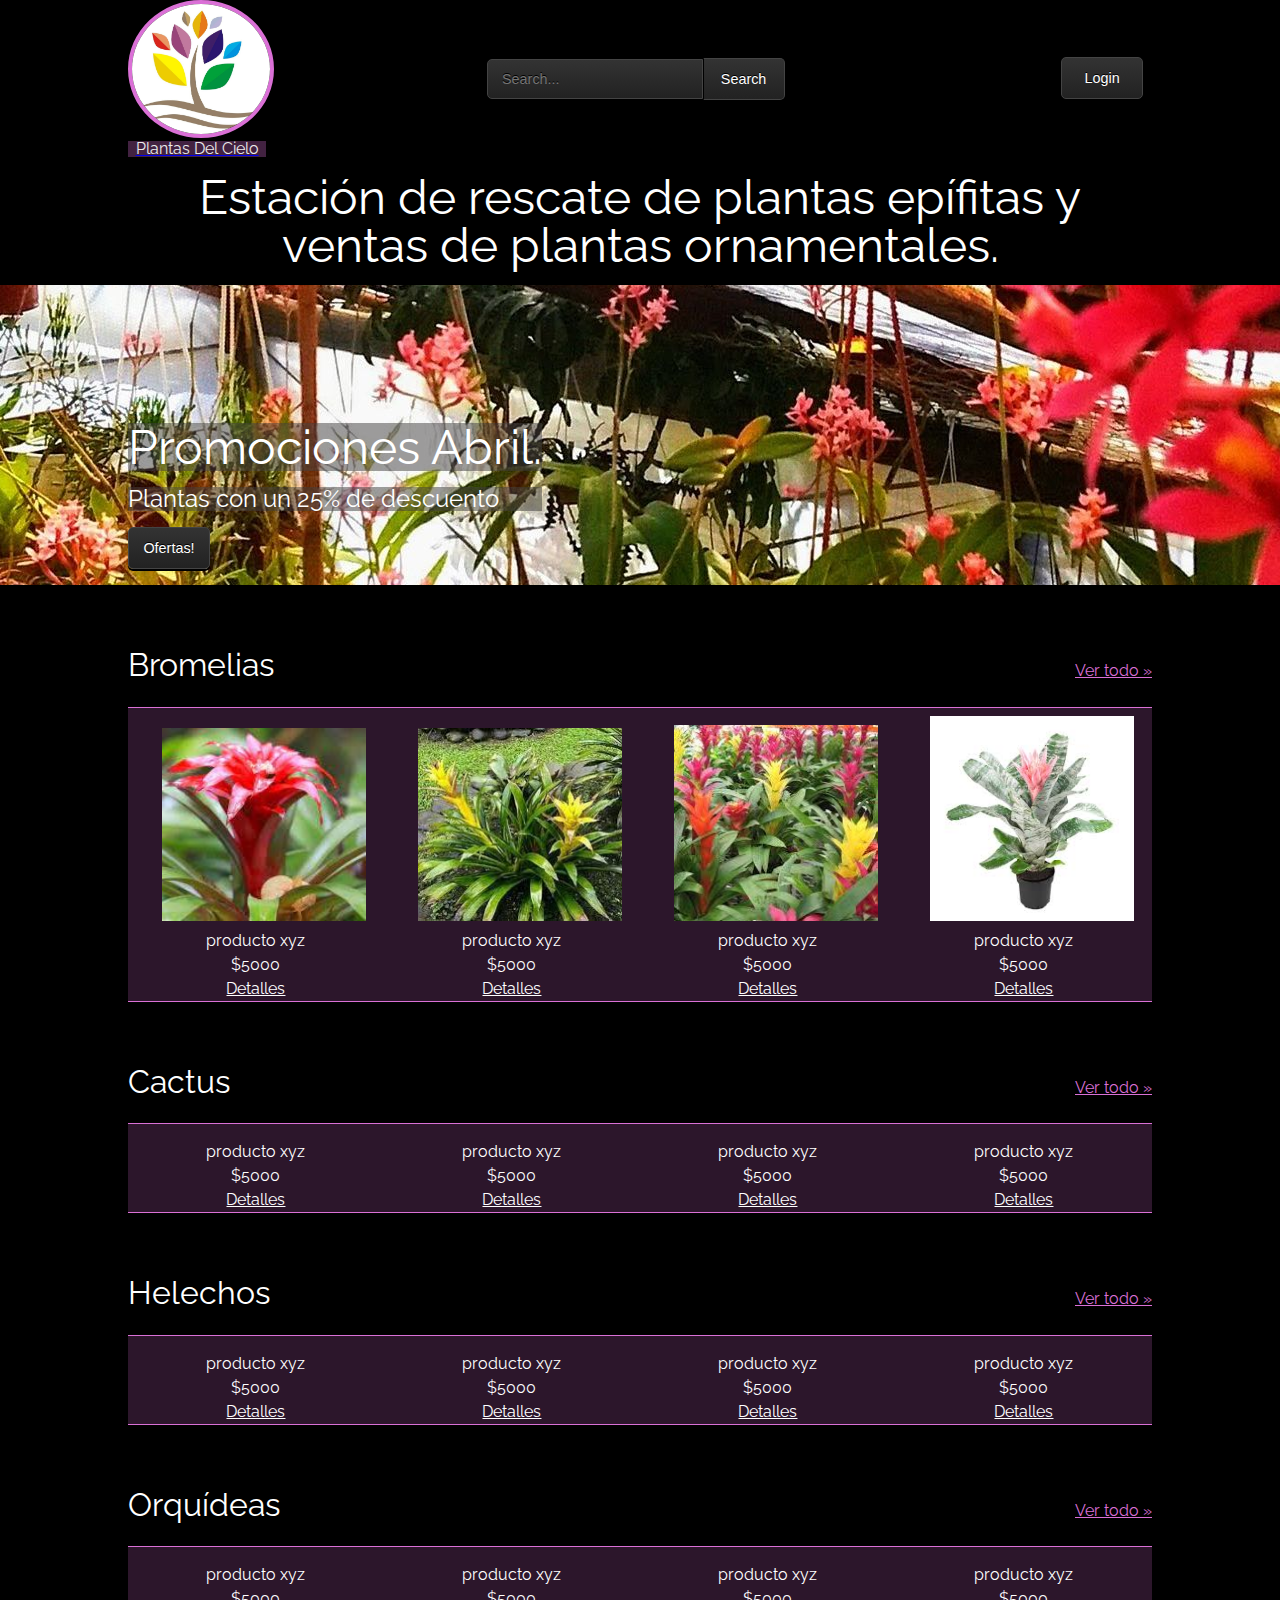
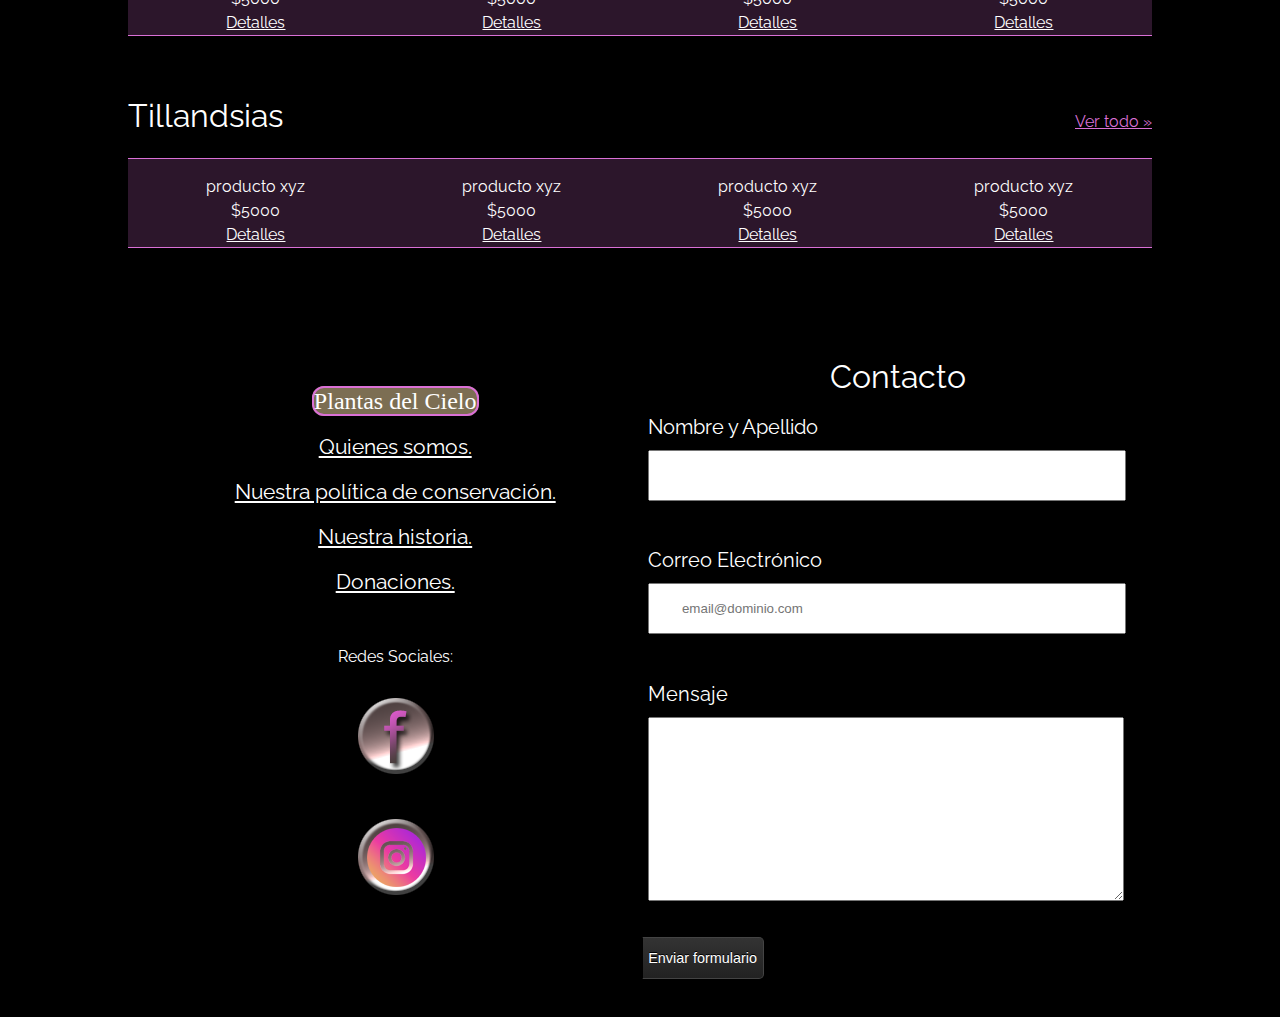
==== ecommerce.html @ c87b20a2 "agregada pagina ecommerce" ====
<!DOCTYPE html>

<html>
    <head>
        <meta charset="UTF-8">
        <meta name="viewport" content="width=device-width, initial-scale=1.0" />
        <title>Plantas Del Cielo</title>
        <link href="https://fonts.googleapis.com/css?family=Raleway" rel="stylesheet" />
        <link href="https://fonts.googleapis.com/css2?family=Londrina+Outline&display=swap" rel="stylesheet">
        <link rel="stylesheet" href="reset.css">
        <link rel="stylesheet" href="main.css">
        <link rel="stylesheet" href="header.css">
        <link rel="stylesheet" href="banner.css">
        <link rel="stylesheet" href="variedades.css">
        <link rel="stylesheet" href="contacto.css">
    </head>
    <body>
        
        <section class="header">
           
                <div class="header__contenedor">
                    <a href="https://j-a-v-u.github.io/landingEcommerce/">
                        <img class="header__logo" src="images/logo.jpg" alt="logo">
                        <p class="header__logo__nombre">Plantas Del Cielo</p>
                    </a>
                </div>
               

            <section class="busquedaYlogin">
                <div class="busqueda">
                    <form action="" method="">		    
                        <input type="search" placeholder="Search...">		    	
                        <button class="header__btn">Search</button>
                    </form>
                </div>
           

                <div class="login">
                    <button class="header__btn" id="login">Login</button>
                </div>
            </section>  
        </section>

        <div>  
            <p class="header__busqueda__descripcion">Estación de rescate de plantas epífitas y ventas de plantas ornamentales.</p>
        </div>
        

        <section class="banner">
            
            <div class="banner__items">
                <h1>Promociones Abril. </h1>

                <p>Plantas con un 25% de descuento </p>
               
                <button class="header__btn" id="btn__ofertas">Ofertas!</button>
            </div>


        </section>


        <div class="variedades">

            <section class="bromelias">
                <div class="variedades__contenedor">                    
                    <p class="variedades__contenedor__titulo">Bromelias</p>
                    <a href="#" class="variedades__contenedor__todos">Ver todo &#187;</a>
                </div>

                <ul class="lista">
                    <li>
                        <img src="images/bromelias/1.jpg" alt="">
                        <p>producto xyz</p>
                        <p>$5000</p>
                        <a href="#">Detalles</a>
                    </li>
                    
                    <li>
                        <img src="images/bromelias/2.jpg" alt="">
                        <p>producto xyz</p>
                        <p>$5000</p>
                        <a href="#">Detalles</a>
                    </li>
                    <li>
                        <img src="images/bromelias/3.jpg" alt="">
                        <p>producto xyz</p>
                        <p>$5000</p>
                        <a href="#">Detalles</a>
                    </li>
                    <li>
                        <img src="images/bromelias/4.jpg" alt="">
                        <p>producto xyz</p>
                        <p>$5000</p>
                        <a href="#">Detalles</a>
                    </li>
                </ul>
            </section>


            <section class="cactus">
                <div class="variedades__contenedor">                    
                    <p class="variedades__contenedor__titulo">Cactus</p>
                    <a href="#" class="variedades__contenedor__todos">Ver todo &#187;</a>
                </div>
                <ul class="lista">
                    <li>
                        <img src="" alt="">
                        <p>producto xyz</p>
                        <p>$5000</p>
                        <a href="#">Detalles</a>
                    </li>
                    
                    <li>
                        <img src="" alt="">
                        <p>producto xyz</p>
                        <p>$5000</p>
                        <a href="#">Detalles</a>
                    </li>
                    <li>
                        <img src="" alt="">
                        <p>producto xyz</p>
                        <p>$5000</p>
                        <a href="#">Detalles</a>
                    </li>
                    <li>
                        <img src="" alt="">
                        <p>producto xyz</p>
                        <p>$5000</p>
                        <a href="#">Detalles</a>
                    </li>
                </ul>
            </section>

            <section class="helechos">
                <div class="variedades__contenedor">                    
                    <p class="variedades__contenedor__titulo">Helechos</p>
                    <a href="#" class="variedades__contenedor__todos">Ver todo &#187;</a>
                </div>
                <ul class="lista">
                    <li>
                        <img src="" alt="">
                        <p>producto xyz</p>
                        <p>$5000</p>
                        <a href="#">Detalles</a>
                    </li>
                    
                    <li>
                        <img src="" alt="">
                        <p>producto xyz</p>
                        <p>$5000</p>
                        <a href="#">Detalles</a>
                    </li>
                    <li>
                        <img src="" alt="">
                        <p>producto xyz</p>
                        <p>$5000</p>
                        <a href="#">Detalles</a>
                    </li>
                    <li>
                        <img src="" alt="">
                        <p>producto xyz</p>
                        <p>$5000</p>
                        <a href="#">Detalles</a>
                    </li>
                </ul>
            </section>

            <section class="orquideas">
                <div class="variedades__contenedor">                    
                    <p class="variedades__contenedor__titulo">Orquídeas</p>
                    <a href="#" class="variedades__contenedor__todos">Ver todo &#187;</a>
                </div>
                <ul class="lista">
                    <li>
                        <img src="" alt="">
                        <p>producto xyz</p>
                        <p>$5000</p>
                        <a href="#">Detalles</a>
                    </li>
                    
                    <li>
                        <img src="" alt="">
                        <p>producto xyz</p>
                        <p>$5000</p>
                        <a href="#">Detalles</a>
                    </li>
                    <li>
                        <img src="" alt="">
                        <p>producto xyz</p>
                        <p>$5000</p>
                        <a href="#">Detalles</a>
                    </li>
                    <li>
                        <img src="" alt="">
                        <p>producto xyz</p>
                        <p>$5000</p>
                        <a href="#">Detalles</a>
                    </li>
                </ul>
            </section>

            <section class="tillandsias">
                <div class="variedades__contenedor">                    
                    <p class="variedades__contenedor__titulo">Tillandsias</p>
                    <a href="#" class="variedades__contenedor__todos">Ver todo &#187;</a>
                </div>
                <ul class="lista">
                    <li>
                        <img src="" alt="">
                        <p>producto xyz</p>
                        <p>$5000</p>
                        <a href="#">Detalles</a>
                    </li>
                    
                    <li>
                        <img src="" alt="">
                        <p>producto xyz</p>
                        <p>$5000</p>
                        <a href="#">Detalles</a>
                    </li>
                    <li>
                        <img src="" alt="">
                        <p>producto xyz</p>
                        <p>$5000</p>
                        <a href="#">Detalles</a>
                    </li>
                    <li>
                        <img src="" alt="">
                        <p>producto xyz</p>
                        <p>$5000</p>
                        <a href="#">Detalles</a>
                    </li>
                </ul>
            </section>
        </div>

       
        


        
        <section class="fondo">  

            
            <div id="contacto">    
                        <!-- <h3 class="mapa__titulo">div class="libro">  <div class="cube" id="config"></div>   </div> -->
                           <ul class="contacto__lista">
                            <li class="contacto__lista__banner">
                                <p>Plantas del Cielo</p>
                            </li>
                               
                                <li>
                                    <a href="quienessomos.html">Quienes somos.</a>
                                </li>
                                <li>
                                    <a href="quienessomos.html#politica">Nuestra política de conservación.</a>
                                </li>
                                 <li>
                                    <a href="quienessomos.html#historia">Nuestra historia.</a>
                                </li>
                                <li>
                                    <a href="#">Donaciones.</a>
                                </li>
                               
                                <li class="contacto__lista__redes">
                                    <p>Redes Sociales:</p> 
                                    <a href="https://www.facebook.com/Plantas-del-cielo-100854398071946/"><img src="images/fb.png" alt=""></a>
                                    <a href="https://www.instagram.com/plantasdelcielo/?hl=es"><img src="images/insta.png" alt=""></a>
                            
                                </li>
                           </ul>
                        
                          



                        <form class="contacto__datos">
                            <h2 class="contacto__titulo">Contacto </h2>
                            <label for="nombreapellido">Nombre y Apellido</label>
                            <input type="text" id="nombreapellido" class="input-padron" required>
                            <div class="error__contenedor">
                                <p class="error__nombreapellido">Mensaje de error</p>
                            </div>

                            <label for="correoelectronico">Correo Electrónico</label>
                            <input type="email" id="correoelectronico" class="input-padron" required placeholder="email@dominio.com">
                            <div class="error__contenedor">
                                <p class="error__correo">Mensaje de error</p>
                            </div>

                            <label for="mensaje">Mensaje</label>
                            <textarea cols="70" rows="10" id="mensaje" class="input-padron" required></textarea>
                            <div class="error__contenedor">
                                <p class="error__mensaje">Mensaje de error</p>
                            </div>

                            <input type="submit" value="Enviar formulario" class="header__btn"  id="contacto__boton" onclick="multicomprobacion()">

                        </form>
        
             </div>
            </section>










            <script src="scripts.js"></script>
    </body>
</html>
---- main.css ----
@media screen and (max-width: 780px) {
	html{
	font-size: 10px;
	}
}


body{
    background-color: black;
}
---- header.css ----
body{
	font-family: Raleway, "Helvetica Ne";
}

.header{
	align-items: center;
	display: flex;
	margin: 0 10% 1rem 10%;
	justify-content: space-between;
}

@media screen and (max-width: 1023px) {
	.header{
	margin: 0 2.5%;
	}
}

@media screen and (max-width: 780px) {
	.header{
		justify-content: flex-start;
	}
}





/***************logo*****************/

.header__contenedor{
	display: flex;
	width:15%;
	flex-direction: column;
}

.header__logo {
	border: 0.25rem solid orchid;
	border-radius: 50%;
	width:90%;

}
.header__logo__nombre {
	background: rgba(218, 112, 214, 0.30);
	color: rgb(235, 235, 235); 
	font-size: 1rem;
	text-align: center;
	width:90%;
}






/***********busqueda************/

.busquedaYlogin {
	display: flex;
	width: 65%;
	justify-content: space-between;
}
@media screen and (max-width: 780px) {
	.busquedaYlogin {
	font-size: 10px;
	}
}

@media screen and (max-width: 780px) {
	.busquedaYlogin {
		width: 100%;
		flex-wrap: wrap;
		justify-content: flex-end;		
	}
}

.busqueda form {
	font-size: 0px;
	z-index: 1;
	text-align: center;
}

.busqueda input {
	background: #222;
	background: -webkit-linear-gradient(#333, #222);	
	background: -moz-linear-gradient(#333, #222);	
	background: -o-linear-gradient(#333, #222);	
	background: -ms-linear-gradient(#333, #222);	
	background: linear-gradient(#333, #222);	
	border: 1px solid #444;
	border-radius: 5px 0 0 5px;
	box-shadow: 0 2px 0 #000;
	color: #888;
	

	font-family: 'Cabin', helvetica, arial, sans-serif;
	font-size: 0.9rem;
	font-weight: 400;
	height: 2.5rem;
	margin: 0;
	padding: 0 0.85rem;
	text-shadow: 0 -1px 0 #000;
	
}

.ie .busqueda input {
	line-height: 2.5rem;
}

.busqueda::-webkit-input-placeholder {
   color: #888;
}

.busqueda input:-moz-placeholder {
   color: #888;
}

.busqueda input:focus {
	-webkit-animation: glow 800ms ease-out infinite alternate;
	-moz-animation: glow 800ms ease-out infinite alternate;
	-o-animation: glow 800ms ease-out infinite alternate;
	-ms-animation: glow 800ms ease-out infinite alternate;
	animation: glow 800ms ease-out infinite alternate;
	background: #222922;
	background: -webkit-linear-gradient(#333933, #222922);
	background: -moz-linear-gradient(#333933, #222922);
	background: -o-linear-gradient(#333933, #222922);
	background: -ms-linear-gradient(#333933, #222922);
	background: linear-gradient(#333933, #222922);
	border-color: rgb(148, 75, 145);
	box-shadow: 0 0 5px rgba(0,255,0,.2), inset 0 0 5px rgba(0,255,0,.1), 0 2px 0 #000;
	color: #efe;
	outline: none;
}

.busqueda input:focus::-webkit-input-placeholder { 
	color: #efe;
}

.busqueda input:focus:-moz-placeholder {
	color: #efe;
}

.header__btn {
	background: #222;
	background: -webkit-linear-gradient(#333, #222);
	background: -moz-linear-gradient(#333, #222);
	background: -o-linear-gradient(#333, #222);
	background: -ms-linear-gradient(#333, #222);
	background: linear-gradient(#333, #222);
	-webkit-box-sizing: content-box;
	-moz-box-sizing: content-box;
	-o-box-sizing: content-box;
	-ms-box-sizing: content-box;
	box-sizing: content-box;
	border: 1px solid #444;
	border-left-color: #000;
	border-radius: 0 5px 5px 0;
	box-shadow: 0 2px 0 #000;
	color: #fff;

	
	font-family: 'Cabin', helvetica, arial, sans-serif;
	font-size: 0.9rem;
	font-weight: 400;
	height: 2.5rem;
	line-height: 2.5rem;
	margin: 0;
	padding: 0;
	
	text-shadow: 0 -1px 0 #000;
	width: 5rem;
}	

.header__btn:hover,
.header__btn:focus {
	background: #292929;
	background: -webkit-linear-gradient(#393939, #292929);	
	background: -moz-linear-gradient(#393939, #292929);	
	background: -o-linear-gradient(#393939, #292929);	
	background: -ms-linear-gradient(#393939, #292929);	
	background: linear-gradient(#393939, #292929);
	color: orchid;
	outline: none;
}

.header__btn:active {
	background: #292929;
	background: -webkit-linear-gradient(#393939, #292929);
	background: -moz-linear-gradient(#393939, #292929);
	background: -o-linear-gradient(#393939, #292929);
	background: -ms-linear-gradient(#393939, #292929);
	background: linear-gradient(#393939, #292929);
	box-shadow: 0 1px 0 #000, inset 1px 0 1px #222;
	top: 1px;
}

@-webkit-keyframes glow {
    0% {
		border-color: rgb(187, 96, 184);
		box-shadow: 0 0 5px rgba(218,112,214,.2), inset 0 0 5px rgba(218,112,214,.1), 0 2px 0 #000;
    }	
    100% {
		border-color: rgb(250, 130, 246);
		box-shadow: 0 0 20px rgba(218,112,214,.6), inset 0 0 10px rgba(218,112,214,.4), 0 2px 0 #000;
    }
}

@-moz-keyframes glow {
    0% {
		border-color: rgb(187, 96, 184);
		box-shadow: 0 0 5px rgba(218,112,214,.2), inset 0 0 5px rgba(218,112,214,.1), 0 2px 0 #000;
    }	
    100% {
		border-color: rgb(250, 130, 246);
		box-shadow: 0 0 20px rgba(218,112,214,.6), inset 0 0 10px rgba(218,112,214,.4), 0 2px 0 #000;
    }
}

@-o-keyframes glow {
    0% {
		border-color: rgb(187, 96, 184);
		box-shadow: 0 0 5px rgba(218,112,214,.2), inset 0 0 5px rgba(218,112,214,.1), 0 2px 0 #000;
    }	
    100% {
		border-color: rgb(250, 130, 246);
		box-shadow: 0 0 20px rgba(218,112,214,.6), inset 0 0 10px rgba(218,112,214,.4), 0 2px 0 #000;
    }
}

@-ms-keyframes glow {
    0% {
		border-color: rgb(187, 96, 184);
		box-shadow: 0 0 5px rgba(218,112,214,.2), inset 0 0 5px rgba(218,112,214,.1), 0 2px 0 #000;
    }	
    100% {
		border-color: rgb(250, 130, 246);
		box-shadow: 0 0 20px rgba(218,112,214,.6), inset 0 0 10px rgba(218,112,214,.4), 0 2px 0 #000;
    }
}

@keyframes glow {
    0% {
		border-color: rgb(187, 96, 184);
		box-shadow: 0 0 5px rgba(218,112,214,.2), inset 0 0 5px rgba(218,112,214,.1), 0 2px 0 #000;
    }	
    100% {
		border-color: rgb(250, 130, 246);
		box-shadow: 0 0 20px rgba(218,112,214,.6), inset 0 0 10px rgba(218,112,214,.4), 0 2px 0 #000;
    }
}


.header__busqueda__descripcion {
	/*background-color: rgba(212, 209, 209, 0.3);*/
	color: white;
	font-size: 3rem;
	margin: 1rem 15%;
	text-align: center;
	border-radius: 1rem;
}


/*********************login************************/



.login{
	width: 15%;
	text-align: center;
}

@media screen and (max-width: 780px) {
	.login{
		width: 100%;
		text-align: right;
	}
}


#login, #btn__ofertas{
	border-radius: 5px;
	border-left-color: #444;
}



/*
.login header__btn {
	
}
*/
---- banner.css ----
.banner {
    display:flex;
    width: 100%;
    height: 300px;
    background: no-repeat center url(images/banner.jpg);
    justify-content: flex-start;
    align-items: flex-end;
    align-content: center;
}


@media screen and (max-width: 1023px) {
	.banner {
    height: 250px;
	}
}

.banner__items{   
    margin: 0 10% 1rem 10%;
}

@media screen and (max-width: 1023px) {
	.banner__items{   
        margin: 0 2.5% 1rem 2.5%;
	}
}


.banner__items h1{
    color: white;
    font-size: 3rem;
    margin: 0 0 1rem 0;
    background: rgba(63, 62, 62, 0.5);
  
}
.banner__items p{
    color: white;
    font-size: 1.5rem;
    margin: 0 0 1rem 0;
    background: rgba(63, 62, 62, 0.5);
    }
---- variedades.css ----
.variedades {
    width: 100%;
}

.variedades__contenedor {
    width: 80%;
    margin: 5% 10% 2% 10%;
    display:flex;
    justify-content: space-between;
    align-items: baseline;
}

@media screen and (max-width: 780px) {
	.variedades__contenedor {
        width: 95%;
        margin: 5% 2.5% 1rem 2.5%;
	}
}


.variedades__contenedor__titulo {
    color: white;
    font-size:2rem;
    
    
   
}

.variedades__contenedor__todos {
    color: orchid;
    font-size: 1rem;
  
}

.variedades__contenedor__todos:hover {
    color: rgb(255, 151, 252);
    font-size: 1.1rem;
  
}


.variedades ul {
    /*background: rgba(63, 62, 62, 0.9);*/
    background: rgba(218, 112, 214, 0.20);
    border-top: 1px solid orchid;
    border-bottom: 1px solid orchid;
    display: flex;
    width: 80%;
    margin: 0 10% 0 10%;
    align-items: baseline;
    justify-content: space-around;    
    flex-wrap: wrap;
    }
    @media screen and (max-width: 1023px) {
    .variedades ul  {
        width: 95%;
        margin: 0 2.5% 0 2.5%;
    }
}
    
.variedades ul li {
    display: flex;
    flex-direction: column;
    width: 20%;
    text-align: center;
}

@media screen and (max-width: 780px) {
	.variedades ul li {
        width: 40%;
	}
}

.variedades ul li p{
    color: white;
    margin: 0.25rem;

}
.variedades ul li a {
   text-decoration: none;
   text-decoration: underline; 
   color: white;
   margin: 0.25rem;
}
.variedades ul li a:hover {
    color: orchid;
    text-decoration: none;
 }

.variedades ul li img {
    padding: 0.5rem;
    width: 100%;
}
---- contacto.css ----
.fondo{
  margin: 1.5rem 10% 1.5rem 10%;
}

#contacto {
  color: white;
  display:flex;

  width:100%;
  text-align: center;
  padding: 1vw;
  flex-wrap: wrap;
  align-items: center;
  justify-content: space-between;
}



@media screen and (max-width: 1023px) {
  #contacto {
    justify-content: center;
  }
}


.contacto__titulo {
  font-size: 2rem;
  margin: 1.5rem;
  color: white;
  text-align: center;
}

.contacto__lista{
  margin: 5% 0 0 0;
  width:45%;
}
@media screen and (max-width: 1023px) {
  .contacto__lista{
   width:80%
    
  }
}

.contacto__lista__banner p{
  background-color: rgb(124, 110, 83);
  display: inline;
  font-family: 'Lobster', cursive;
  font-size: 1.5rem;
  border: 0.15rem solid orchid;
  border-radius: 0.75rem;
  color: rgb(255, 255, 255);
}


.contacto__lista li{
margin: 1.5rem;
width: 100%;
}

.contacto__lista a{
text-decoration: none;
text-decoration: underline;
  margin: 1.5rem;
color: white;
font-size: 1.3rem;
}

.contacto__lista a:hover{
  filter: drop-shadow(0 0 1rem rgb(195, 70, 226))
  drop-shadow(0 0 1rem rgb(195, 70, 226))
  drop-shadow(0 0 1.25rem rgb(195, 70, 226))
  drop-shadow(0 0 1.5rem rgb(195, 70, 226));
}




  
.contacto__lista__redes{
  padding:2rem 0 0 0;
 
}
.contacto__lista__redes img{
  display: block;
  margin:auto;
}
.contacto__lista__redes img:hover{
  filter: drop-shadow(0 0 1rem rgb(195, 70, 226))
  drop-shadow(0 0 1.25rem rgb(195, 70, 226))
  drop-shadow(0 0 1.5rem rgb(195, 70, 226));
}




form {
  /*background: rgba(63, 62, 62, 0.9);*/
  display: table-cell;
  width: 50%;
  margin: 5% 1% 0 1%;
  border: 1px solid black;
  text-align: right;
}

@media screen and (min-width: 780px) and (max-width: 1023px) {

  form {
    width: 65%;
  }
}

@media screen and (max-width: 780px) {
  form {
    width:100%;
    display: block;
	}
}


form label,
form legend {
  display: block;
  text-align: left;
  font-size: 20px;
  margin: 1vw auto 1vw 0.5vw;
}

.input-padron {
  display: block;
  margin: 1vw auto 1vw 0.5vw;
  padding: 1rem 2rem;
  width: 80%;
}


#contacto__boton {
  display: block;
  width: 120px;

}


.error__contenedor {
  padding: 0rem .5rem .5rem .5rem;
}

.error__nombreapellido {
  color: orchid;
  font-size: 1rem;
  text-align: left;
  visibility: hidden;
}

.error__correo {
  color: orchid;
  font-size: 1rem;
  text-align: left;
  visibility: hidden;
}

.error__mensaje {
  color: orchid;
  font-size: 1rem;
  text-align: left;
  visibility: hidden;
}









/*****libro****************



.libro {
  width: 30%;
  position: relative;
  height: 20rem;
  display: table-cell;
  text-align: left;
  vertical-align: middle;
  text-align: center;
  transform: scale(1.15);
  filter: drop-shadow(0.1rem 0.3rem 0.2rem rgb(195, 70, 226));
}

@media screen and (max-width: 780px) {
	.libro {
    width: 100%;
    display: block;
    text-align: center;
    filter: none;
	}
}

.cube {
  top: 35%;
  left: 35%;
  position: absolute;
  width: 80px;
  height: 80px;
  transform: rotate(-25deg) skew(25deg);
}


.cube:before {
  position: absolute;
  content: "";
  width: 21px;
  height: 100%;
  transform: skewY(-45deg);
  left: -20px;
  bottom: -10px;
}


.cube:after {
  position: absolute;
  content: "";
  width: 100%;
  height: 21px;
  transform: skewX(-45deg);
  left: -10px;
  bottom: -20px;
}

@media screen and (max-width: 780px) {
	.cube {
    left: 45%;
    width: 30px;
    height: 30px;
	}
  .cube:before {
    width: 7px;
    left: -7px;
    bottom: -3px;
  }
  .cube:after {
    height: 7px;
    left: -4px;
    bottom: -8px;
  }
}



#config {
  background-image: url("images/logo.jpg");
  background-size: cover;
  background-color: rgb(227, 119, 191);
  box-shadow: -100px 100px 20px rgb(50 50 50/ 15%);
}

#config:before {
  background-color: rgb(221, 154, 207);
}

#config:after {
  background-color: rgb(221, 188, 211);
}

*/
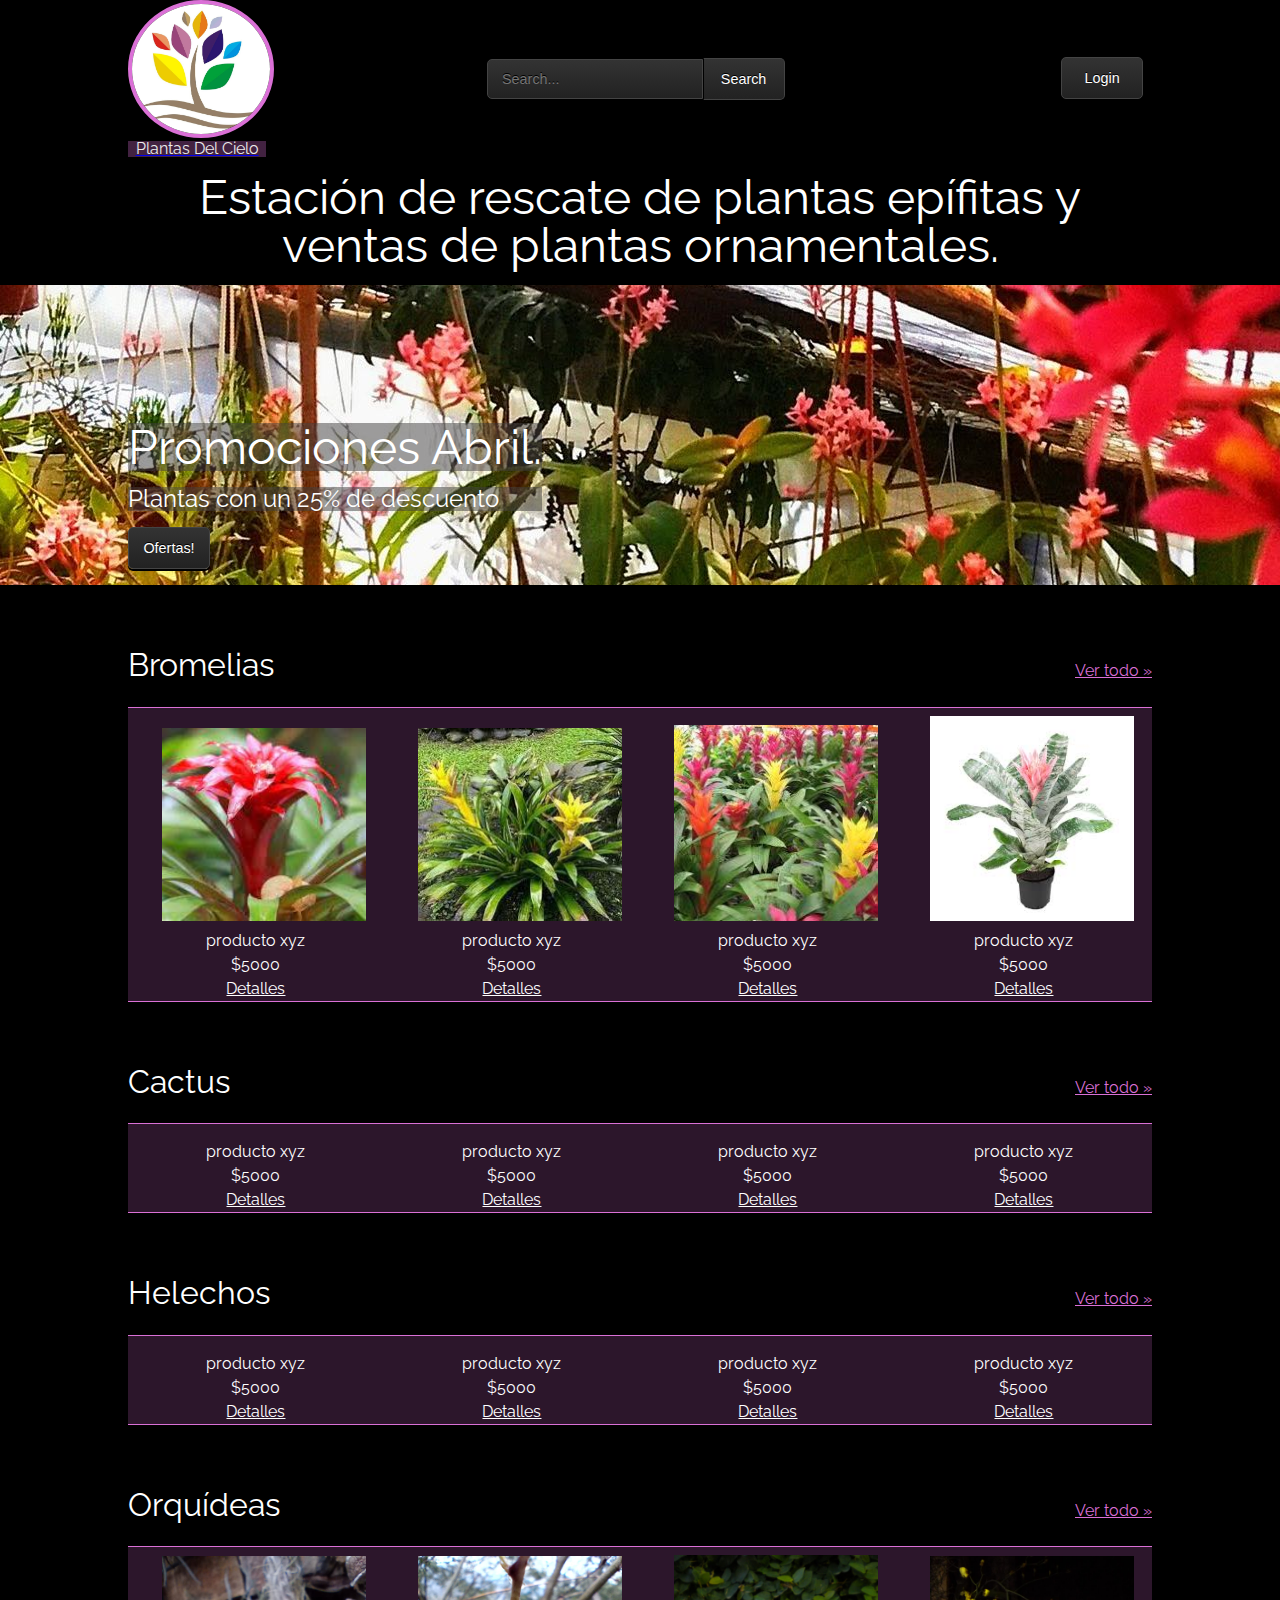
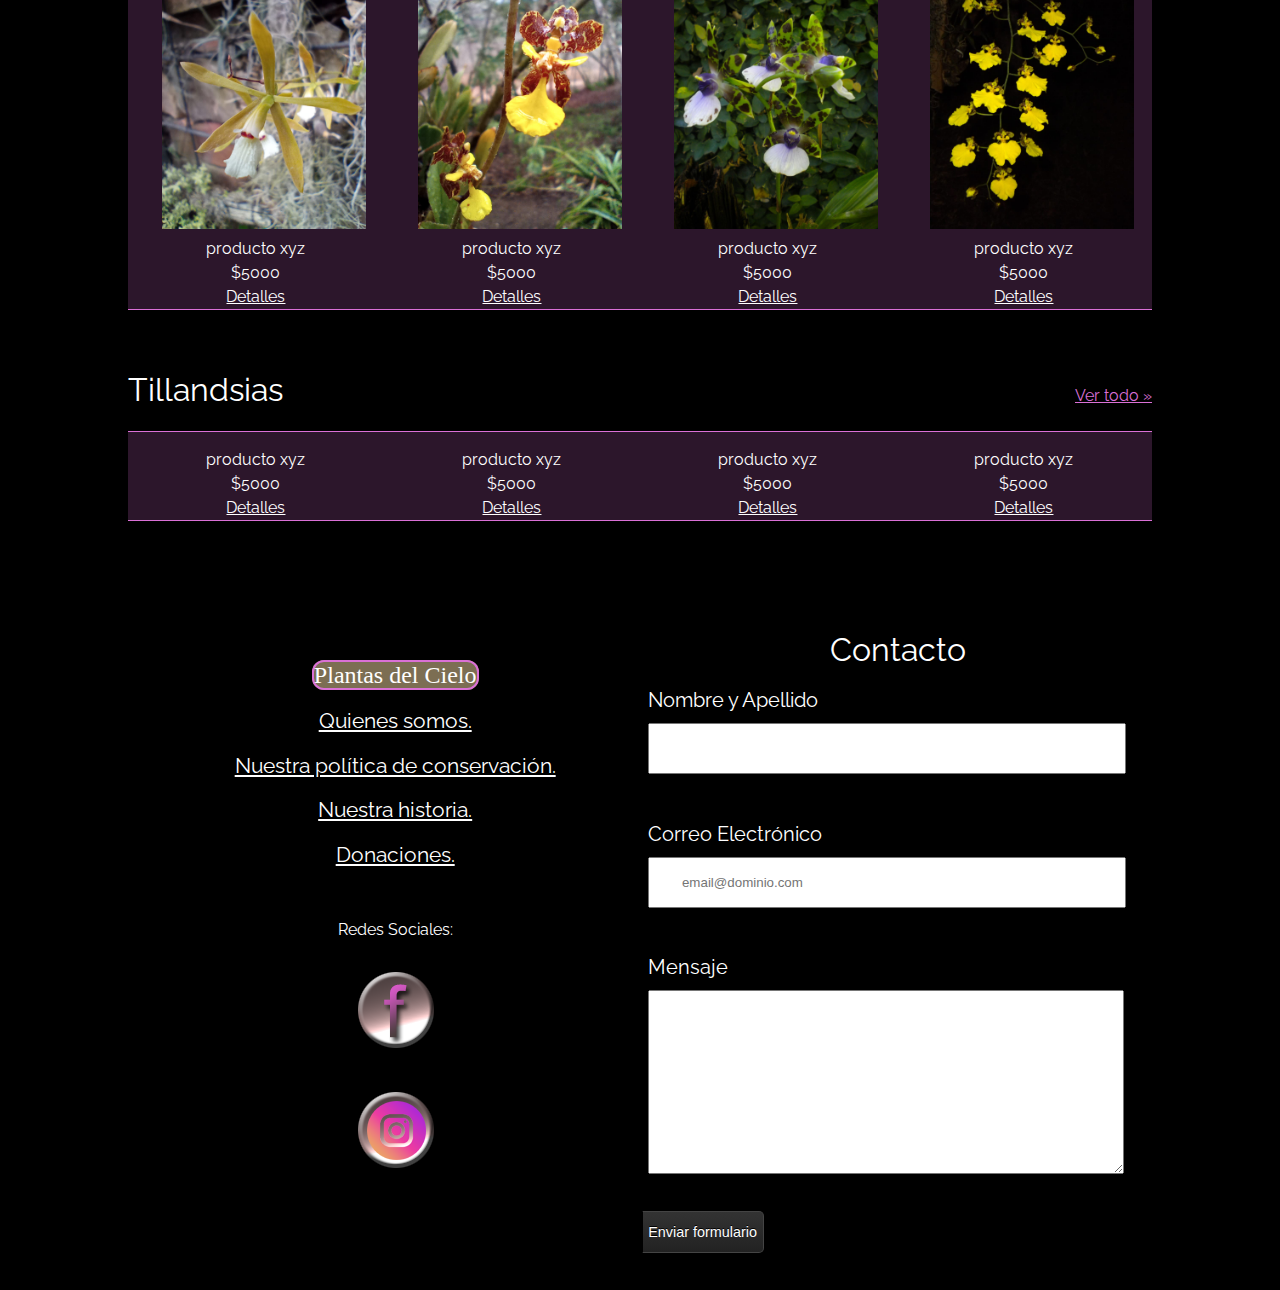
==== commit e8c9f52a: "agregadas orquideas a la seccion variedades" ====
--- a/ecommerce.html
+++ b/ecommerce.html
@@ -173,26 +173,26 @@
                 </div>
                 <ul class="lista">
                     <li>
-                        <img src="" alt="">
-                        <p>producto xyz</p>
-                        <p>$5000</p>
-                        <a href="#">Detalles</a>
-                    </li>
-                    
-                    <li>
-                        <img src="" alt="">
-                        <p>producto xyz</p>
-                        <p>$5000</p>
-                        <a href="#">Detalles</a>
-                    </li>
-                    <li>
-                        <img src="" alt="">
-                        <p>producto xyz</p>
-                        <p>$5000</p>
-                        <a href="#">Detalles</a>
-                    </li>
-                    <li>
-                        <img src="" alt="">
+                        <img src="images/orquideas/3.jpg" alt="">
+                        <p>producto xyz</p>
+                        <p>$5000</p>
+                        <a href="#">Detalles</a>
+                    </li>
+                    
+                    <li>
+                        <img src="images/orquideas/4.jpg" alt="">
+                        <p>producto xyz</p>
+                        <p>$5000</p>
+                        <a href="#">Detalles</a>
+                    </li>
+                    <li>
+                        <img src="images/orquideas/5.jpg" alt="">
+                        <p>producto xyz</p>
+                        <p>$5000</p>
+                        <a href="#">Detalles</a>
+                    </li>
+                    <li>
+                        <img src="images/orquideas/6.jpg" alt="">
                         <p>producto xyz</p>
                         <p>$5000</p>
                         <a href="#">Detalles</a>
